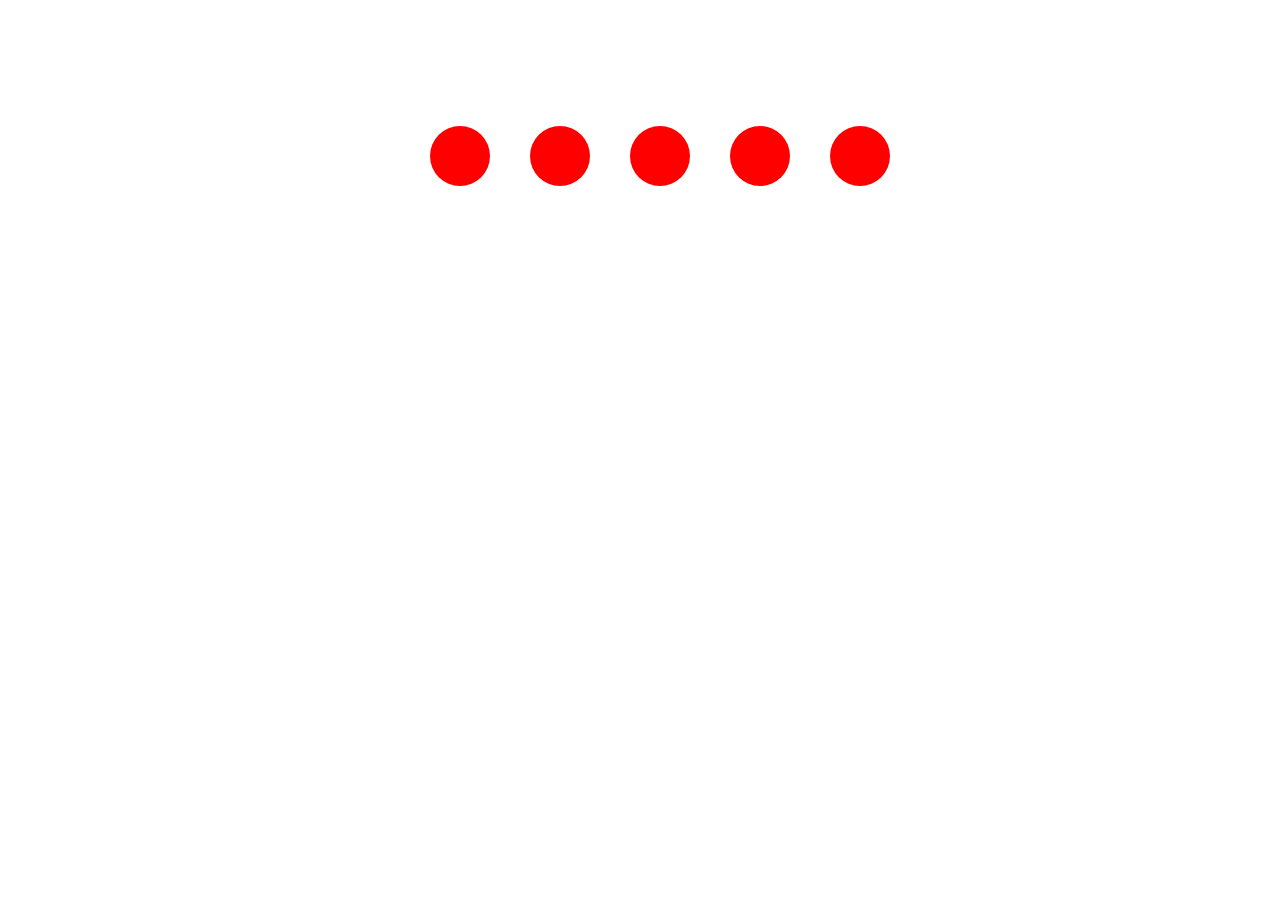
==== balloon-pop/index.html @ 9fefc2ec "design" ====
<!DOCTYPE html>
<html lang="en">
<head>
    <meta charset="UTF-8">
    <meta name="viewport" content="width=device-width, initial-scale=1.0">
    <title>Document</title>
    <link rel="stylesheet" href="style.css">
</head>
<body>
    
    <ul id="list">
        <li></li>
        <li></li>
        <li></li>
        <li></li>
        <li></li>
    </ul>

    <script src="script.js"></script>
</body>
</html>
---- balloon-pop/style.css ----
ul li{
    list-style: none;
    background-color: red;
    display: inline-block;
    padding: 30px;
    border-radius: 50%;
}

ul{
    text-align: center;
    display: flex;
    justify-content: center;
    gap: 40px;
    margin-top: 10%;
}
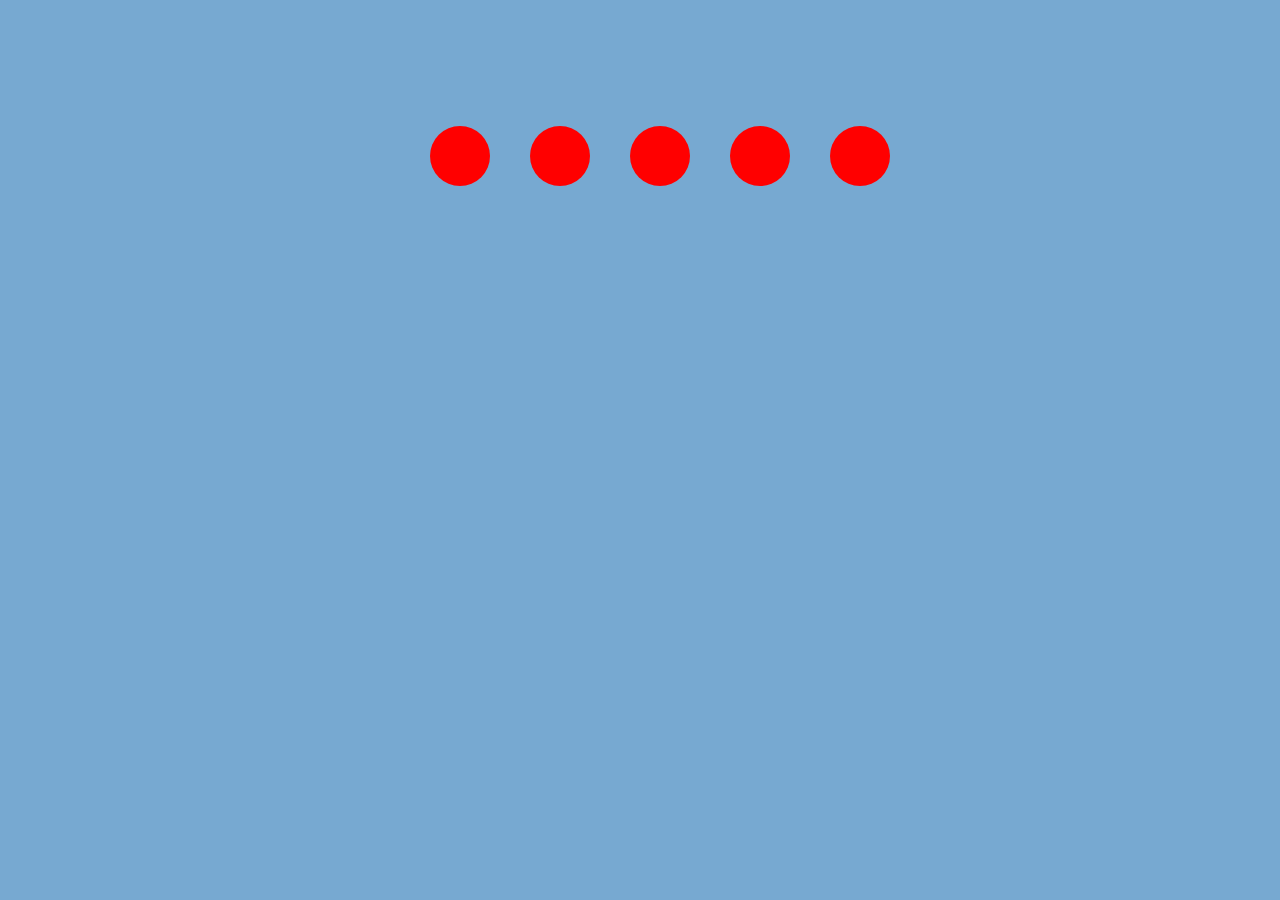
==== commit 6cfeed6a: "balloon" ====
--- a/balloon-pop/index.html
+++ b/balloon-pop/index.html
@@ -9,11 +9,11 @@
 <body>
     
     <ul id="list">
-        <li></li>
-        <li></li>
-        <li></li>
-        <li></li>
-        <li></li>
+        <li id="balloon"></li>
+        <li id="balloon"></li>
+        <li id="balloon"></li>
+        <li id="balloon"></li>
+        <li id="balloon"></li>
     </ul>
 
     <script src="script.js"></script>
--- a/balloon-pop/style.css
+++ b/balloon-pop/style.css
@@ -1,9 +1,14 @@
+body{
+    background-color: rgb(119, 169, 209);
+}
+
 ul li{
     list-style: none;
     background-color: red;
     display: inline-block;
     padding: 30px;
     border-radius: 50%;
+    transition: opacity 0.4s ease;
 }
 
 ul{
@@ -12,4 +17,9 @@
     justify-content: center;
     gap: 40px;
     margin-top: 10%;
-}+}
+
+.invisible{
+    opacity: 0;
+}
+
